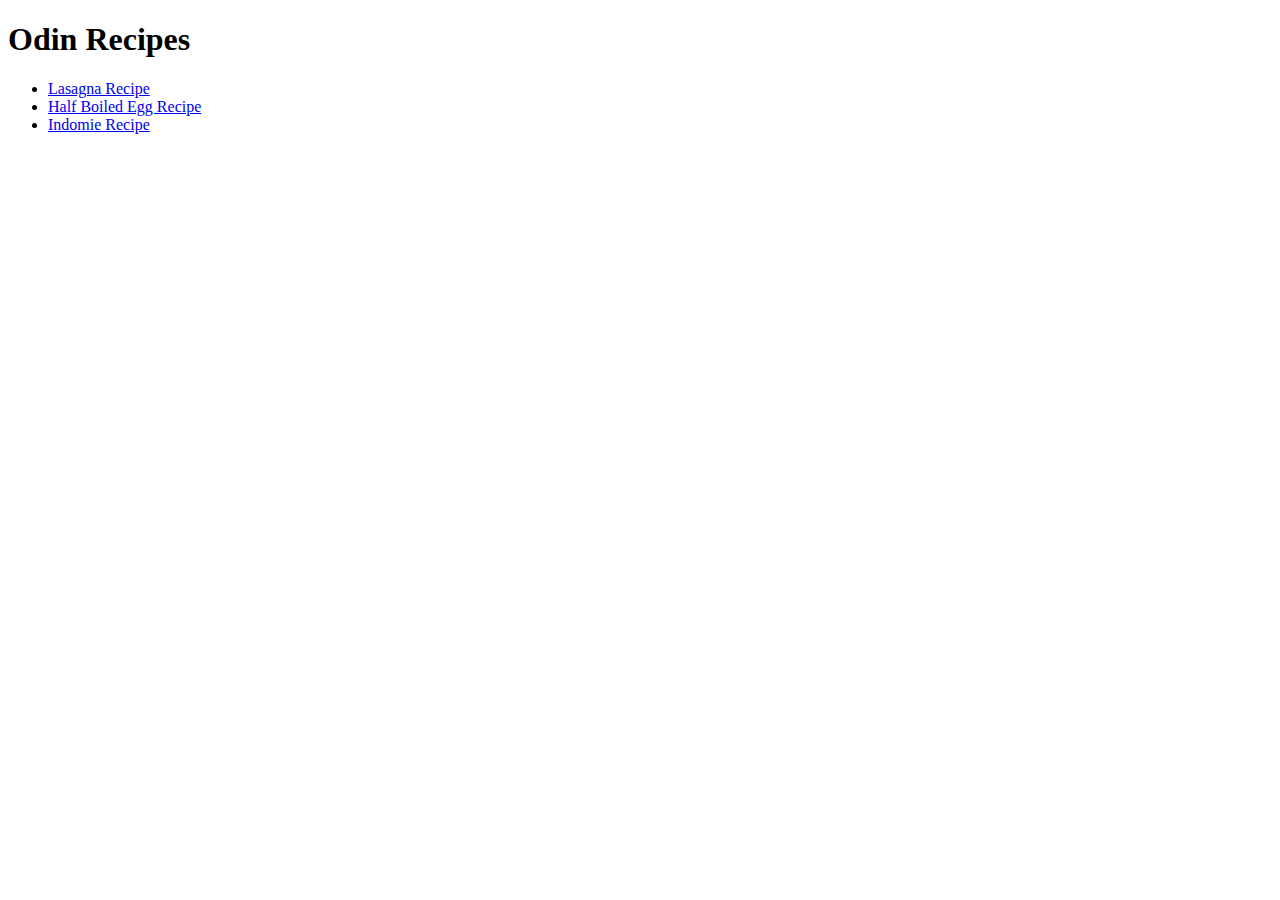
==== index.html @ 4e1dc57d "Add index.html and three recipe pages for halfboiledegg, indomie and lasagna" ====
<!DOCTYPE html>

<html lang = "en">
    <head>
        <meta charset="UTF-8">
        <title>My Recipe Page</title>
    </head>

    <body>
        <h1>Odin Recipes</h1>
        <ul>
            <li><a href="recipes/lasagna.html">Lasagna Recipe</a></li>
            <li><a href="recipes/halfboiledegg.html">Half Boiled Egg Recipe</a></li>
            <li><a href="recipes/indomie.html">Indomie Recipe</a></li>
        </ul>
        
    </body>
</html>
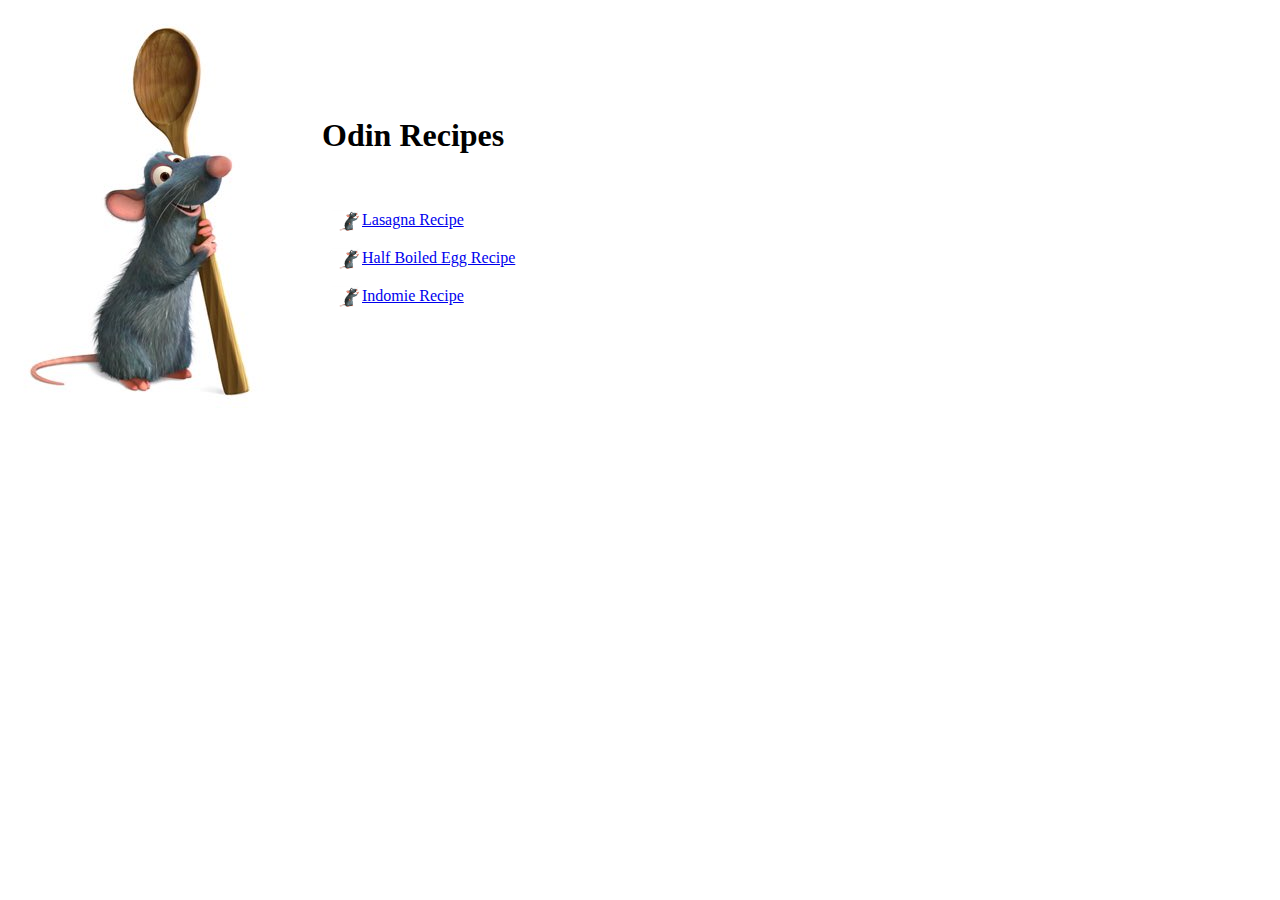
==== commit a9889660: "Add ratatouille styling and flex alignment" ====
--- a/index.html
+++ b/index.html
@@ -4,15 +4,30 @@
     <head>
         <meta charset="UTF-8">
         <title>My Recipe Page</title>
+        <link rel="stylesheet" href="style.css"
     </head>
 
     <body>
-        <h1>Odin Recipes</h1>
-        <ul>
+        <div class="row">
+            <img src = "img/raticon.jpg" alt = "ratty">
+            <div class="main-content">
+                <h1 style="padding:10px 30px">Odin Recipes</h1>
+            
+                <ul id="ratbullet">
+                    <li><a href="recipes/lasagna.html">Lasagna Recipe</a></li>
+                    <li><a href="recipes/halfboiledegg.html">Half Boiled Egg Recipe</a></li>
+                    <li><a href="recipes/indomie.html">Indomie Recipe</a></li>
+                </ul>
+            </div>
+        </div>
+        <!-- <img src = "img/raticon.jpg" alt = "ratty">
+        <h1 style="padding:10px 30px">Odin Recipes</h1>
+        
+        <ul id="ratbullet">
             <li><a href="recipes/lasagna.html">Lasagna Recipe</a></li>
             <li><a href="recipes/halfboiledegg.html">Half Boiled Egg Recipe</a></li>
             <li><a href="recipes/indomie.html">Indomie Recipe</a></li>
-        </ul>
+        </ul> -->
         
     </body>
 </html>--- a/style.css
+++ b/style.css
@@ -0,0 +1,18 @@
+.row {
+    display: flex;
+}
+
+.main-content {
+    display: flex;
+    flex-direction: column;
+    justify-content: center;
+}
+
+ul#ratbullet li{
+    list-style: none;
+    padding: 10px 30px;
+    background-image: url(img/remy.png);
+    background-repeat: no-repeat;
+    background-position: left center;
+    background-size: 30px;
+}
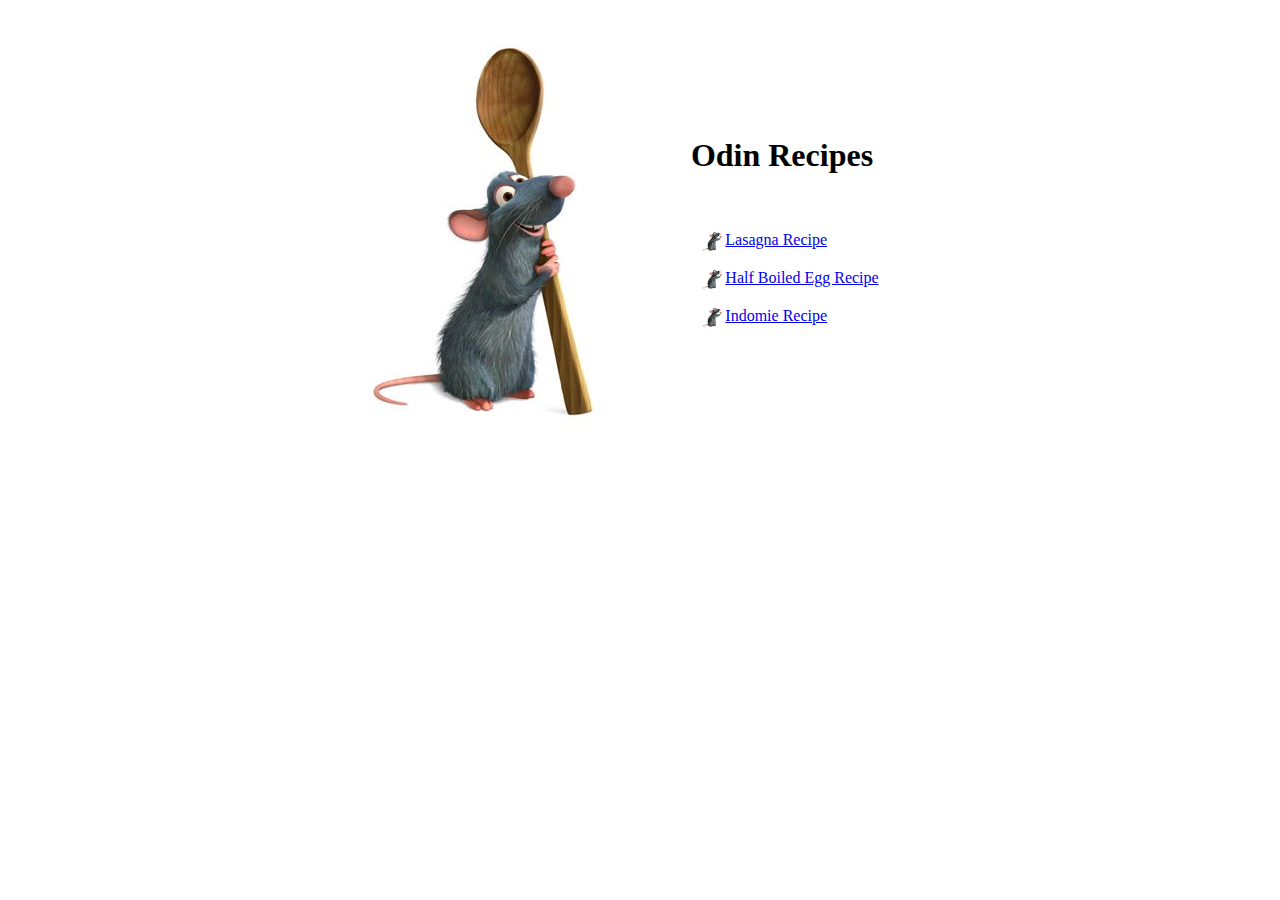
==== commit d80bd2cc: "Update ratatouille styling for recipe pages" ====
--- a/index.html
+++ b/index.html
@@ -3,7 +3,7 @@
 <html lang = "en">
     <head>
         <meta charset="UTF-8">
-        <title>My Recipe Page</title>
+        <title>Help me Remy :(</title>
         <link rel="stylesheet" href="style.css"
     </head>
 
--- a/style.css
+++ b/style.css
@@ -1,11 +1,40 @@
+body {
+    font-family: 'Times New Roman', Times, serif;
+}
+
+h1 {
+    text-align: center;
+}
+
 .row {
     display: flex;
+    padding-left: 20px;
+    padding-right: 20px;
+    padding-top: 20px;
+
+    justify-content: center;
 }
 
 .main-content {
     display: flex;
     flex-direction: column;
+    padding-left: 20px;
+    padding-right: 20px;
+
     justify-content: center;
+}
+
+.banner {
+    display: block;
+    margin-left: auto;
+    margin-right: auto;
+    object-fit: cover;
+    object-position: 100% 0;
+    width: 100%;
+    max-width: 800px;
+    height: 200px;
+    padding-top: 20px;
+    padding-bottom: 20px;
 }
 
 ul#ratbullet li{
@@ -16,3 +45,30 @@
     background-position: left center;
     background-size: 30px;
 }
+
+ul#eggbullet li{
+    list-style: none;
+    padding: 10px 30px;
+    background-image: url(img/egg.svg);
+    background-repeat: no-repeat;
+    background-position: left center;
+    background-size: 25px;
+}
+
+ul#cheesebullet li{
+    list-style: none;
+    padding: 10px 30px;
+    background-image: url(img/cheese.png);
+    background-repeat: no-repeat;
+    background-position: left center;
+    background-size: 25px;
+}
+
+ul#noodlebullet li{
+    list-style: none;
+    padding: 10px 30px;
+    background-image: url(img/noodle.png);
+    background-repeat: no-repeat;
+    background-position: left center;
+    background-size: 25px;
+}